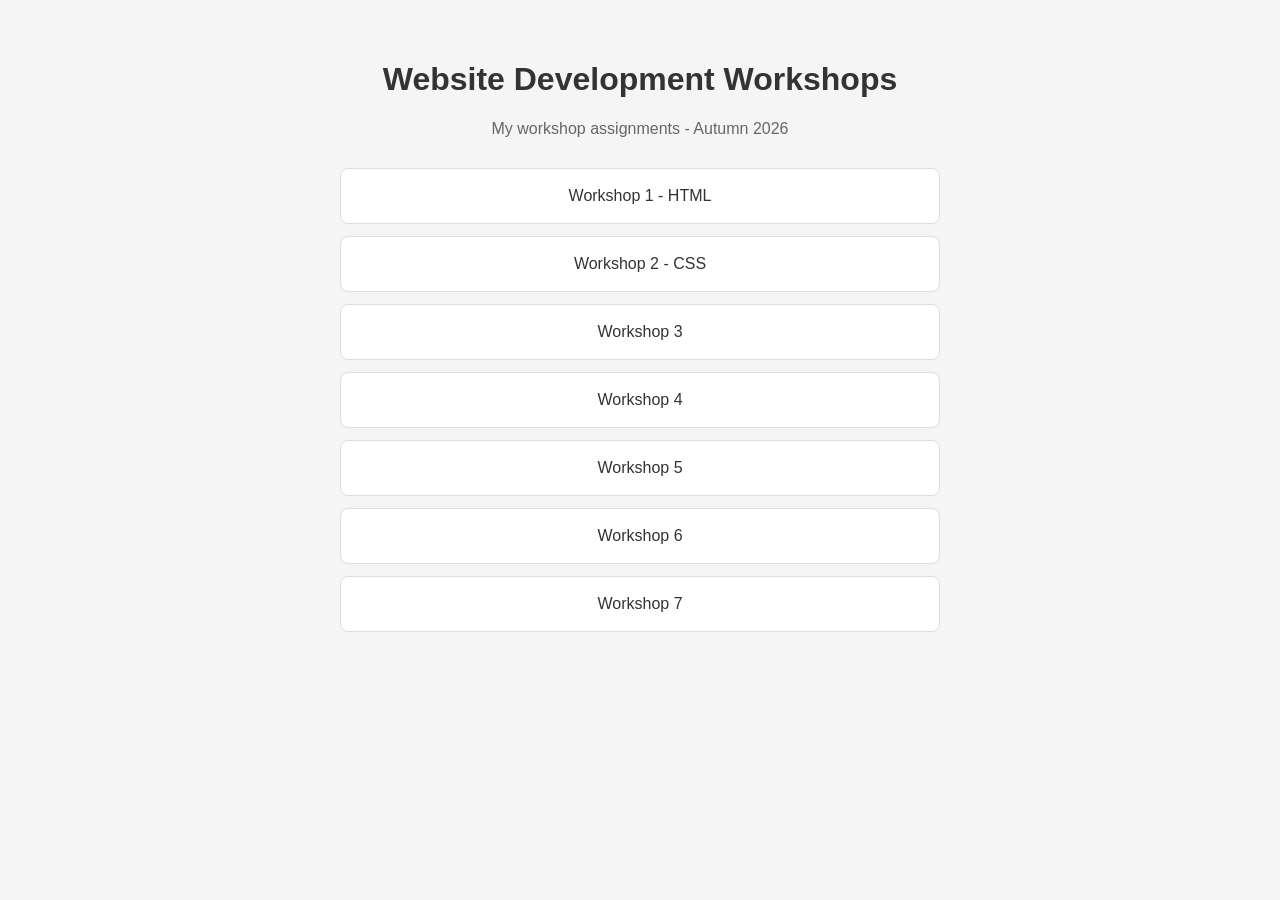
==== index.html @ f72148b3 "Add initial HTML and CSS files for Workshop 2 - Created index.html for Workshop 2 with links to othe" ====
<!DOCTYPE html>
<html lang="en">
<head>
    <meta charset="UTF-8">
    <meta name="viewport" content="width=device-width, initial-scale=1.0">
    <title>Website Development Workshops</title>

    <style>
        body {
            font-family: Arial, sans-serif;
            background-color: #f5f5f5;
            margin: 0;
            padding: 40px 20px;
            text-align: center;
        }

        h1 {
            color: #333;
        }

        p {
            color: #666;
        }

        .container {
            max-width: 600px;
            margin: 30px auto;
        }

        a {
            display: block;
            background-color: white;
            color: #333;
            padding: 18px;
            margin: 12px 0;
            border-radius: 8px;
            text-decoration: none;
            border: 1px solid #ddd;
        }

        a:hover {
            background-color: #e8e8e8;
        }
    </style>
</head>

<body>
    <h1>Website Development Workshops</h1>
    <p>My workshop assignments - Autumn 2026</p>

    <div class="container">
        <a href="WS_01/index.html">Workshop 1 - HTML</a>
        <a href="WS_02/index.html">Workshop 2 - CSS</a>
        <a href="WS_03/index.html">Workshop 3</a>
        <a href="WS_04/index.html">Workshop 4</a>
        <a href="WS_05/index.html">Workshop 5</a>
        <a href="WS_06/index.html">Workshop 6</a>
        <a href="WS_07/index.html">Workshop 7</a>
    </div>
</body>
</html>
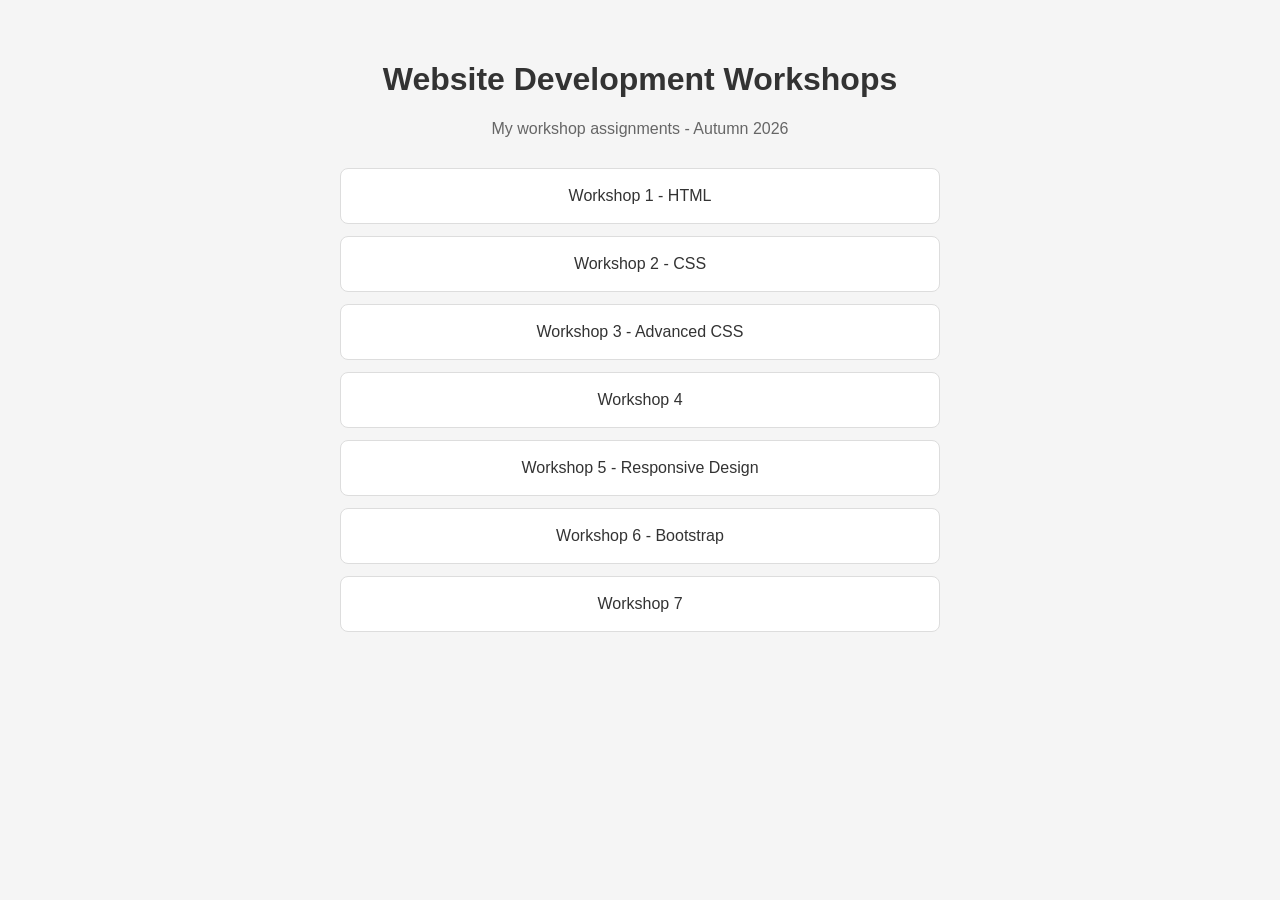
==== commit 61bfc16f: "Update workshop links with full titles for clarity" ====
--- a/index.html
+++ b/index.html
@@ -52,10 +52,10 @@
     <div class="container">
         <a href="WS_01/index.html">Workshop 1 - HTML</a>
         <a href="WS_02/index.html">Workshop 2 - CSS</a>
-        <a href="WS_03/index.html">Workshop 3</a>
+        <a href="WS_03/index.html">Workshop 3 - Advanced CSS</a>
         <a href="WS_04/index.html">Workshop 4</a>
-        <a href="WS_05/index.html">Workshop 5</a>
-        <a href="WS_06/index.html">Workshop 6</a>
+        <a href="WS_05/index.html">Workshop 5 - Responsive Design</a>
+        <a href="WS_06/index.html">Workshop 6 - Bootstrap</a>
         <a href="WS_07/index.html">Workshop 7</a>
     </div>
 </body>
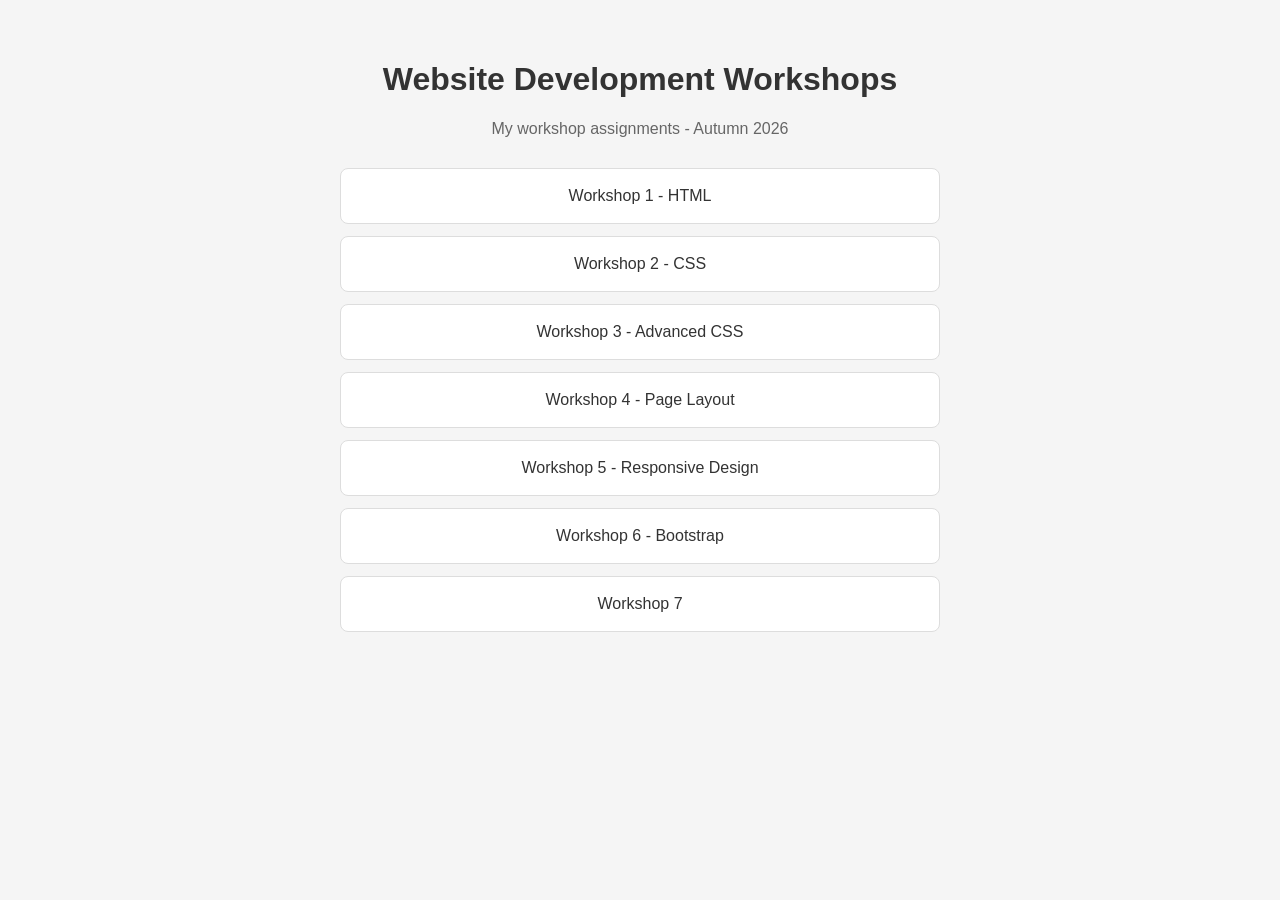
==== commit e72a4e97: "Update Workshop 4 link with full title for clarity" ====
--- a/index.html
+++ b/index.html
@@ -53,7 +53,7 @@
         <a href="WS_01/index.html">Workshop 1 - HTML</a>
         <a href="WS_02/index.html">Workshop 2 - CSS</a>
         <a href="WS_03/index.html">Workshop 3 - Advanced CSS</a>
-        <a href="WS_04/index.html">Workshop 4</a>
+        <a href="WS_04/index.html">Workshop 4 - Page Layout</a>
         <a href="WS_05/index.html">Workshop 5 - Responsive Design</a>
         <a href="WS_06/index.html">Workshop 6 - Bootstrap</a>
         <a href="WS_07/index.html">Workshop 7</a>
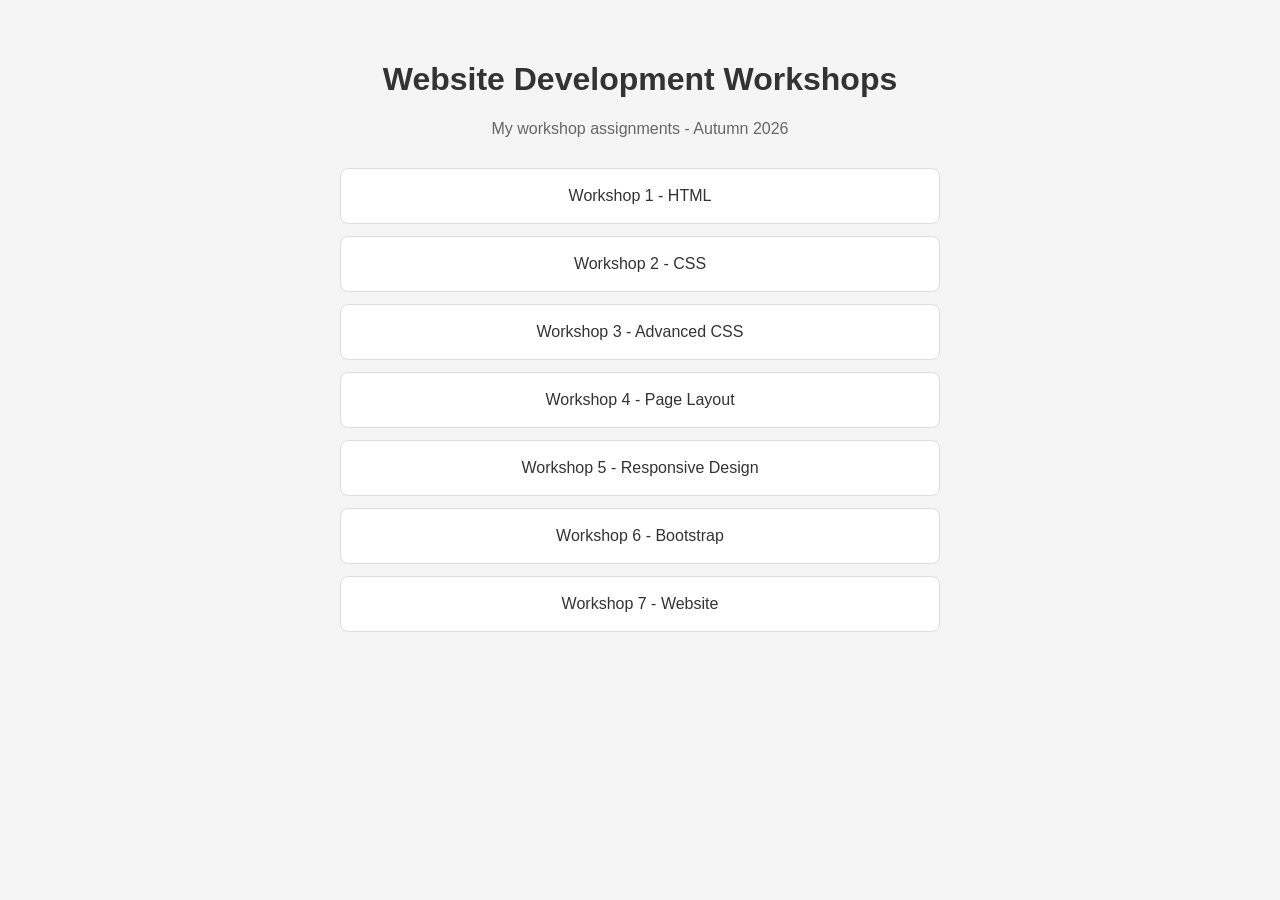
==== commit 5b8cdb10: "Update Workshop 7 link with full title for clarity" ====
--- a/index.html
+++ b/index.html
@@ -56,7 +56,7 @@
         <a href="WS_04/index.html">Workshop 4 - Page Layout</a>
         <a href="WS_05/index.html">Workshop 5 - Responsive Design</a>
         <a href="WS_06/index.html">Workshop 6 - Bootstrap</a>
-        <a href="WS_07/index.html">Workshop 7</a>
+        <a href="WS_07/index.html">Workshop 7 - Website</a>
     </div>
 </body>
 </html>
